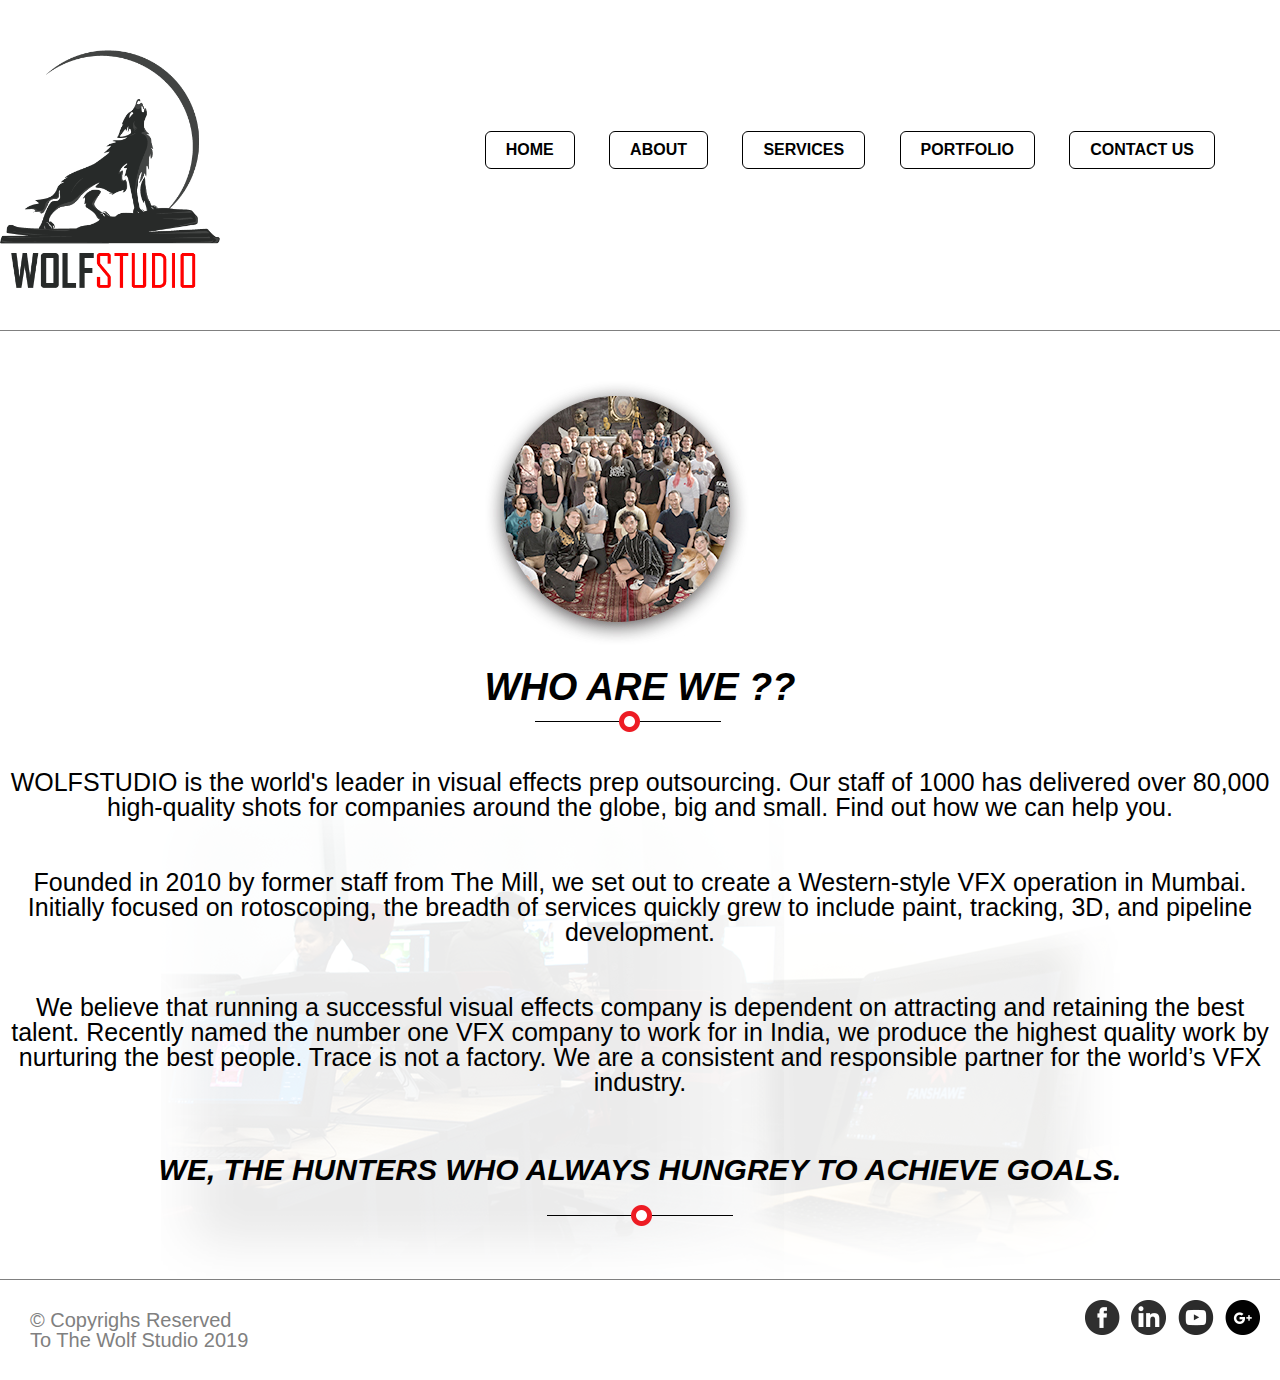
==== about.html @ 30c633aa "updatedFiles" ====
<!DOCTYPE html>
<html>
<head>
	<title>Welcome to Wolf Studio</title>
	<link href="css/reset.css" rel="stylesheet" type="text/css" media="screen">
	<link href="css/main.css" rel="stylesheet" type="text/css" media="screen">
</head>
<body>
	<header>
		<h1 class="hidden">ABOUT US - Welcome To The Wolf Studio</h1>
		<div class="logo">
			<img src="images/logo.png" alt="logo">
		</div>

		<nav>
			<h2 class="hidden">Main Navigation</h2>
			<ul>
				<li class="active"><a href="index.html">HOME</a></li>
				<li><a href="about.html">ABOUT</a></li>  <!-- put your resume and Cv here !! -->
				<li><a href="services.html">SERVICES</a></li>
				<li><a href="#">PORTFOLIO</a></li>
				<li><a href="contact.html">CONTACT US</a></li>
			</ul>
		</nav>

	</header>

	<main class="bgImage">

		<section class="lineUp">
			<h2 class="hidden">Upper Line Separation</h2>	
		</section>
		
		<section class="mainBody">
			<h2 class="hidden">Main Content Section</h2>	
			<section class="teamTitle">
				<h3 class="hidden">About Team</h3>	
				<section class="team">
					<h4 class="hidden">Team Picture</h4>	
					<img src="images/team.jpg" alt="teamM">
				</section>

				<section class="whoarewe">
					<h4 class="hidden">Title - Who Are We ??</h4>
					<p>WHO ARE WE ??</p>
				</section>	

				<section class="underLine">
					<h4 class="hidden">Underline Design</h4>
					<img src="images/underline.png" alt="underline">
				</section>	
			</section>
		</section>

		<section class="paraAbout">
			<h2 class="hidden">About Company Para</h2>
			<p>WOLFSTUDIO is the world's leader in visual effects prep outsourcing. Our staff of 1000 has delivered over 80,000 high-quality shots for companies around the globe, big and small. Find out how we can help you. <br><br><br>Founded in 2010 by former staff from The Mill, we set out to create a Western-style VFX operation in Mumbai. Initially focused on rotoscoping, the breadth of services quickly grew to include paint, tracking, 3D, and pipeline development. <br><br><br>We believe that running a successful visual effects company is dependent on attracting and retaining the best talent. Recently named the number one VFX company to work for in India, we produce the highest quality work by nurturing the best people. Trace is not a factory. We are a consistent and responsible partner for the world’s VFX industry.
			</p>
		</section>

		<section class="tagLine">
			<h3 class="hidden">TAGLINE Section</h3>
			<section class="punchLine">
				<h4 class="hidden">Wolf Studio TAGLINE</h4>
				<p>WE, THE HUNTERS WHO ALWAYS HUNGREY TO ACHIEVE GOALS.</p>
			</section>
			<section class="underLine02">
					<h4 class="hidden">Underline Design(Beneath Tagline)</h4>
					<img src="images/underline.png" alt="underline">
				</section>
		</section>

		<section class="lineBeneath">
			<h2 class="hidden">Beneath Line Separation</h2>	
		</section>

	</main>

	<footer>

		<section class="copyRight">
			<h2 class="hidden">Copyrights Information</h2>	
			<p>© Copyrighs Reserved To The Wolf Studio 2019</p>
		</section>

		<section class="Media">
			<h2 class="hidden">Social Media Icons</h2>
			<img src="images/Media.png" alt="mediaIcon">
		</section>

	</footer>

</body>
</html>
---- css/main.css ----
@charset "UTF-8";

body {
	font-family: Helvetica, Arial, sans-serif;
}

.hidden
{
	display: none;
}

/* Header Styling starts*/

header, footer
{
	max-width: 1500px;
	margin:auto;
	display: flex;
	flex-direction: row;
	justify-content: flex-start;
}

nav
{
	max-width: 1500px;
	margin:auto;
	margin-right: 50px;
}

ul li
{
	display: inline-flex;
	flex-direction: row;
	justify-content: flex-end;
	margin: 15px;
}

ul li a
{
	text-decoration: none;
	font-family: Arial;
	font-weight: bold;
	color: #000;
	padding: 10px 20px;
	border: 1px solid;
	border-radius: 6px;
	transition: 0.5s ease;
}

ul li a:hover
{
	background-color: #FF2A03;
	color: white;
}

.logo img
{
	width: 220px;
	height: auto;
	margin-top: 50px;
}

/* Header Styling ends*/

/* Footer Styling Starts*/

.copyRight p
{
	font-size: 20px;
	margin:30px;
	color: grey;
}

.Media
{
	margin:20px;
	margin-left: 800px;
}

/* Footer Styling Ends*/

/*Body - HOME - Styling Starts*/

.lineUp
{
	border-top: 1px solid grey;
	width: 100%;
	margin-top: 30px;
}

main, .bannerBox
{
	max-width: 1500px;
	margin:auto;
}

.bannerBox
{
	display: flex;
	flex-direction: row;
	justify-content: center;
}

.Banner img
{
	width: 1500px;
	height: auto;
	margin-top: 50px;
}

.mainAd
{
	display: flex;
	flex-direction: row;
	justify-content: space-between;
	flex-wrap: wrap;
}

.carMod img, .mouse img
{
	width: 650px;
	height: auto;
	margin-top: 50px;
}

.lineBeneath
{
	border-top: 1px solid grey;
	width: 100%;
	margin-top: 30px;
}

/*Body - HOME - Styling Ends*/

/*About Us- Body - Styling Starts here*/

.teamTitle, .tagLine
{
	max-width: 1500px;
	display: flex;
	flex-direction: column;
	justify-content: center;
}

.team img
{
	margin-top: 50px;
}

.whoarewe p, .getInTouch p
{
	font-size: 38px;
	font-weight: bolder;
	font-style: italic;
	margin-top: 20px;
	font-kerning: normal;
}

.underLine
{
	margin-top: 5px;
	margin-left: 50px;
}

.mainBody
{
	display: flex;
	flex-direction: row;
	justify-content: center;
}

.mainBody
{
	display: flex;
	flex-direction: row;
	justify-content: center;
}

.paraAbout p
{
	font-size: 25px;
	font-style: normal;
	text-align: center;
	margin-top: 35px;
}

.bgImage
{
	background-image: url('../images/office.png');
	background-repeat: no-repeat;
	background-position: bottom center;
}

.punchLine p
{
	font-size: 30px;
	font-weight: bold;
	font-style: italic;
	text-align: center;
	margin-top: 60px;
}

.underLine02
{
	margin: 20px;
	text-align: center;
}

/*About Us- Body - Styling ends here*/

/*Contact Us- Body - Styling starts here*/

.contactTitleDesign
{
	max-width: 1500px;
	margin: auto;
	display: flex;
	flex-direction: row;
	justify-content: center;
	margin-top: 20px;
}

.contactTitle
{
	display: flex;
	flex-direction: column;
	justify-content: center;
}

.underLineC
{
	margin-top: 10px;
	margin-left: 50px;
}

.contactForm
{
	max-width: 1500px;
	margin:auto;
	margin-top: 100px;
	margin-left: 250px;
	display: flex;
	flex-direction: row;
	justify-content: flex-start;
}

.form label
{
	font-size: 20px;
	font-weight: bold;
	font-style: italic;
}

.form input, textarea
{
	padding: 10px;
	width: 450px;
	border-radius: 10px;
}

#button
{
  background-color: #4CAF50;
  color: white;
  font-size: 20px;
  font-weight: bold;
  cursor: pointer;
  padding: 10px 20px;
  border-radius: 30px;
  position: relative;
  margin-top: 10px;
  margin-left: 175px;
}

.Location
{
	max-width: 1500px;
	margin: auto;
	display: flex;
	flex-direction: row;
	justify-content: flex-end;
}

.Location img
{
	width: 350px;
	height: auto;
	margin-bottom: 40px;
}
/*Contact Us- Body - Styling ends here*/



/*SERVICES PAGE - Styling starts Here*/

.productAd
{
	max-width: 1500px;
	margin:auto;
	display: flex;
	flex-direction: row;
	justify-content: flex-start;
}

.productPic
{
	margin-top: 30px;
}

.productPic img
{
	width: 400px;
	height: auto;
}

.productText
{
	margin-top: 115px;
	margin-left: 100px;
}

.productText img
{
	width: 800px;
	height: auto;
}




.threeDAd
{
	max-width: 1500px;
	margin:auto;
	margin-top: 50px;
	display: flex;
	flex-direction: row-reverse;
	justify-content: flex-start;
}

.barrelPic
{
	margin-top: 30px;
}

.barrelPic img
{
	width: 400px;
	height: auto;
}

.barrelText
{
	margin-top: 115px;
	margin-right: 100px;
}

.barrelText img
{
	width: 800px;
	height: auto;
}




.chromaAd
{
	max-width: 1500px;
	margin:auto;
	margin-top: 50px;
	display: flex;
	flex-direction: row;
	justify-content: flex-start;
}

.chromaPic
{
	margin-top: 30px;
}

.chromaPic img
{
	width: 400px;
	height: auto;
}

.chromaText
{
	margin-top: 115px;
	margin-left: 100px;
}

.chromaText img
{
	width: 800px;
	height: auto;
}
/*SERVICES PAGE - Styling ends Here*/
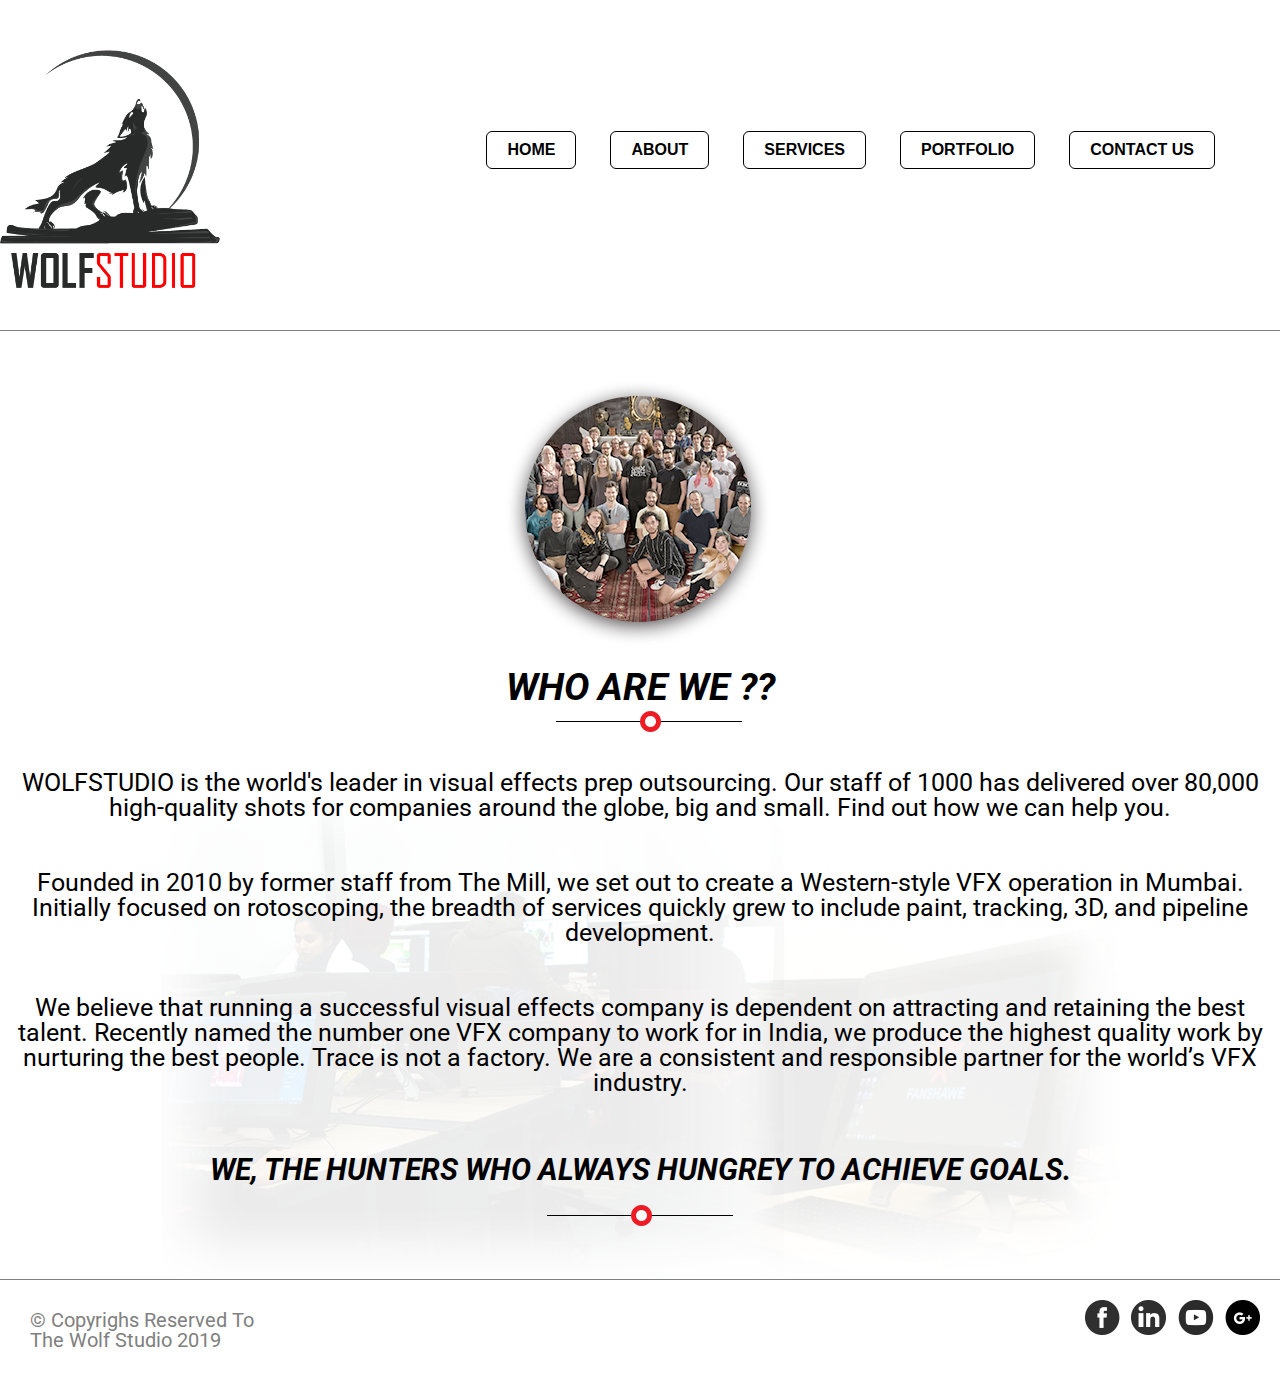
==== commit 337497d2: "updatedHTMLFiles" ====
--- a/about.html
+++ b/about.html
@@ -4,6 +4,7 @@
 	<title>Welcome to Wolf Studio</title>
 	<link href="css/reset.css" rel="stylesheet" type="text/css" media="screen">
 	<link href="css/main.css" rel="stylesheet" type="text/css" media="screen">
+	<link href="https://fonts.googleapis.com/css?family=Roboto&display=swap" rel="stylesheet" media="screen">
 </head>
 <body>
 	<header>
--- a/css/main.css
+++ b/css/main.css
@@ -1,7 +1,7 @@
 @charset "UTF-8";
 
 body {
-	font-family: Helvetica, Arial, sans-serif;
+	font-family: 'Roboto', sans-serif;
 }
 
 .hidden
@@ -230,7 +230,7 @@
 .underLineC
 {
 	margin-top: 10px;
-	margin-left: 50px;
+	margin-left: 45px;
 }
 
 .contactForm
@@ -242,6 +242,10 @@
 	display: flex;
 	flex-direction: row;
 	justify-content: flex-start;
+
+	background-image: url("../images/camera.jpg");
+	background-repeat: no-repeat;
+	background-position: 75% 12%;
 }
 
 .form label
@@ -287,13 +291,57 @@
 	height: auto;
 	margin-bottom: 40px;
 }
+
+.cameraBlock
+{
+	max-width: 1500px;
+	margin:auto;
+
+	display: flex;
+	flex-direction: column;
+	justify-content: flex-end;
+
+	/*margin-left: 1030px;*/
+}
+
+.address
+{
+	margin-top: 100px;
+	margin-bottom: 380px;
+}
+
+
+.addTitle p
+{
+	font-size: 25px;
+	font-weight: bold;
+	margin: 10px;
+}
+
+.phoneTitle p
+{
+	font-size: 25px;
+	font-weight: bold;
+	margin: 10px;
+	margin-top: 150px;
+}
+
+.addAct, .number
+{
+	font-size: 18px;
+	margin: 10px;
+}
+
+
 /*Contact Us- Body - Styling ends here*/
 
 
 
 /*SERVICES PAGE - Styling starts Here*/
 
-.productAd
+
+
+.productAd			/*Product Advertising*/
 {
 	max-width: 1500px;
 	margin:auto;
@@ -317,18 +365,42 @@
 {
 	margin-top: 115px;
 	margin-left: 100px;
-}
-
-.productText img
-{
-	width: 800px;
-	height: auto;
-}
-
-
-
-
-.threeDAd
+	display: flex;
+	flex-direction: row;
+	justify-content: flex-start;
+}
+
+.productTitle
+{
+	font-size: 35px;
+	font-weight: bolder;
+}
+
+.productTitle_02
+{
+	font-size: 35px;
+}
+
+.product
+{
+	max-width: 1500px;
+	margin: auto;
+	display: flex;
+	flex-direction: column;
+	justify-content: flex-start;
+	margin-top: 18px;
+}
+
+.productPara p   /*Product Advertising*/
+{
+	font-size: 22px;
+	text-align: justify;
+	margin: 50px;
+	margin-left: 100px;
+	line-height: 25px;
+}
+
+.threeDAd		/*Product Advertising*/
 {
 	max-width: 1500px;
 	margin:auto;
@@ -343,7 +415,7 @@
 	margin-top: 30px;
 }
 
-.barrelPic img
+.barrelPic img    
 {
 	width: 400px;
 	height: auto;
@@ -355,12 +427,51 @@
 	margin-right: 100px;
 }
 
-.barrelText img
+.barrelText img 
 {
 	width: 800px;
 	height: auto;
 }
 
+
+.barraleText
+{
+	margin-top: 115px;
+	margin-right: 100px;
+	display: flex;
+	flex-direction: row;
+	justify-content: flex-end;
+}
+
+.barraleTitle
+{
+	font-size: 35px;
+	font-weight: bolder;
+}
+
+.barraleTitle_02
+{
+	font-size: 35px;
+}
+
+.barrale
+{
+	max-width: 1500px;
+	margin: auto;
+	display: flex;
+	flex-direction: column;
+	justify-content: flex-start;
+	margin-top: 18px;
+}
+
+.threeDPara p   /*3D Advertising*/
+{
+	font-size: 22px;
+	text-align: right;
+	margin: 50px;
+	margin-right: 100px;
+	line-height: 25px;
+}
 
 
 
@@ -396,4 +507,44 @@
 	width: 800px;
 	height: auto;
 }
+
+.chromaText
+{
+	display: flex;
+	flex-direction: row;
+	justify-content: flex-start;
+	margin-right: 650px;
+	margin-top: 100px;
+}
+
+.chromaTitle
+{
+	font-size: 35px;
+	font-weight: bolder;
+}
+
+.chromaTitle_02
+{
+	font-size: 35px;
+}
+
+.chroma
+{
+	max-width: 1500px;
+	margin: auto;
+	display: flex;
+	flex-direction: column;
+	justify-content: flex-start;
+	margin-top: 18px;
+}
+
+.chromaPara p   /*Product Advertising*/
+{
+	font-size: 22px;
+	text-align: justify;
+	margin: 50px;
+	margin-left: 100px;
+	line-height: 25px;
+}
 /*SERVICES PAGE - Styling ends Here*/
+
